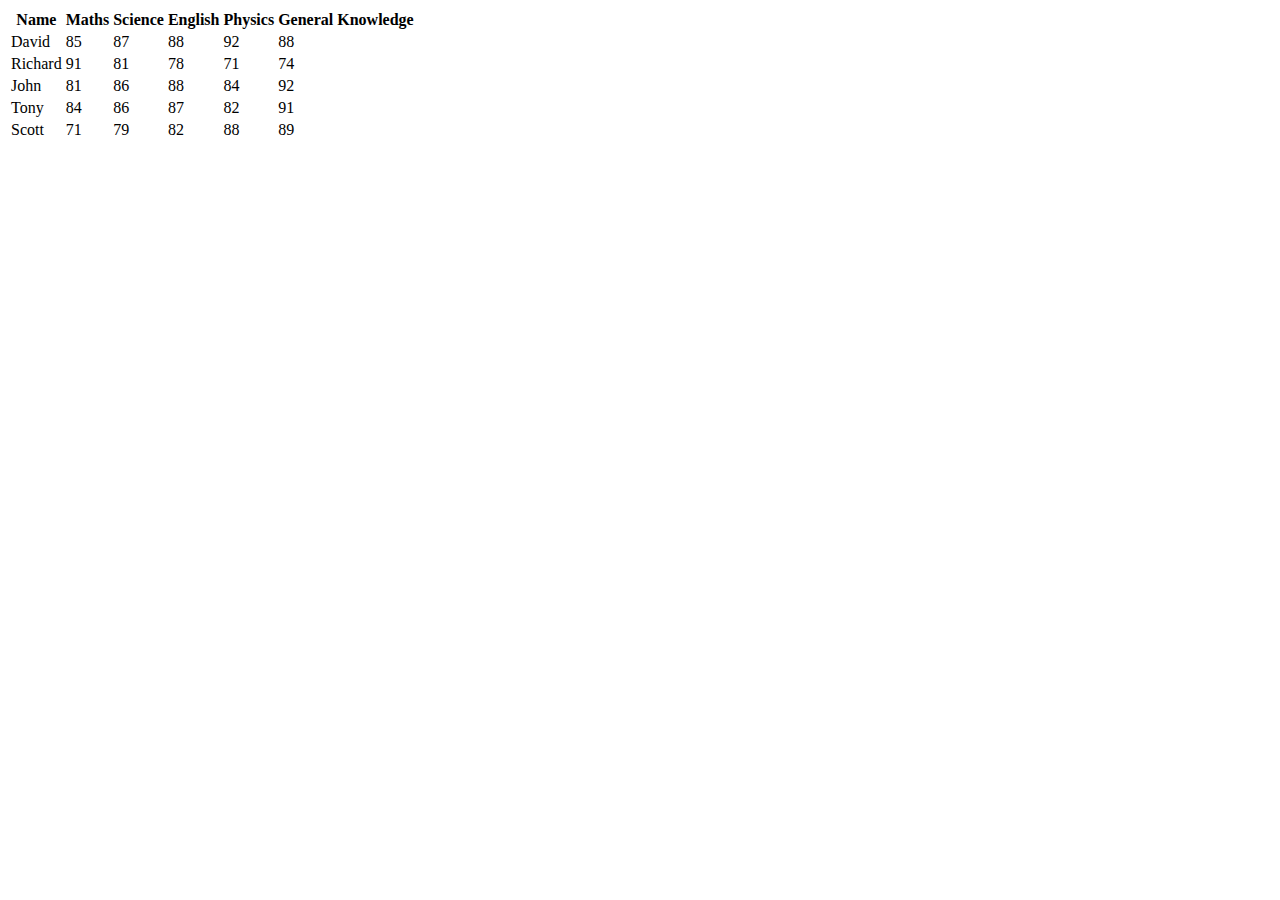
==== Day 1/1.3tables/tables.html @ c97f1844 "All the assigments for day1" ====
<!DOCTYPE html>
<html lang="en">
<head>
    <meta charset="UTF-8">
    <meta name="viewport" content="width=device-width, initial-scale=1.0">
    <title>Document</title>
</head>
<body>
<table>
<thead>
    <tr>
        <th>Name</th>
        <th>Maths</th>
        <th>Science</th>
        <th>English</th>
        <th>Physics</th>
        <th>General Knowledge</th>
    </tr>
</thead>
<tbody>
    <tr>
        <td>David</td>
        <td>85</td>
        <td>87</td>
        <td>88</td>
        <td>92</td>
        <td>88</td>
    </tr>
    <tr>
        <td>Richard</td>
            <td>91</td>
            <td>81</td>
            <td>78</td>
            <td>71</td>
            <td>74</td>
        
    </tr>
    <td>John</td>
            <td>81</td>
            <td>86</td>
            <td>88</td>
            <td>84</td>
            <td>92</td>
    </tr>
    <td>Tony</td>
    <td>84</td>
    <td>86</td>
    <td>87</td>
    <td>82</td>
    <td>91</td>
</tr>
<td>Scott</td>
<td>71</td>
<td>79</td>
<td>82</td>
<td>88</td>
<td>89</td>
</tr>
    

</tbody>

</table>
</body>
</html>
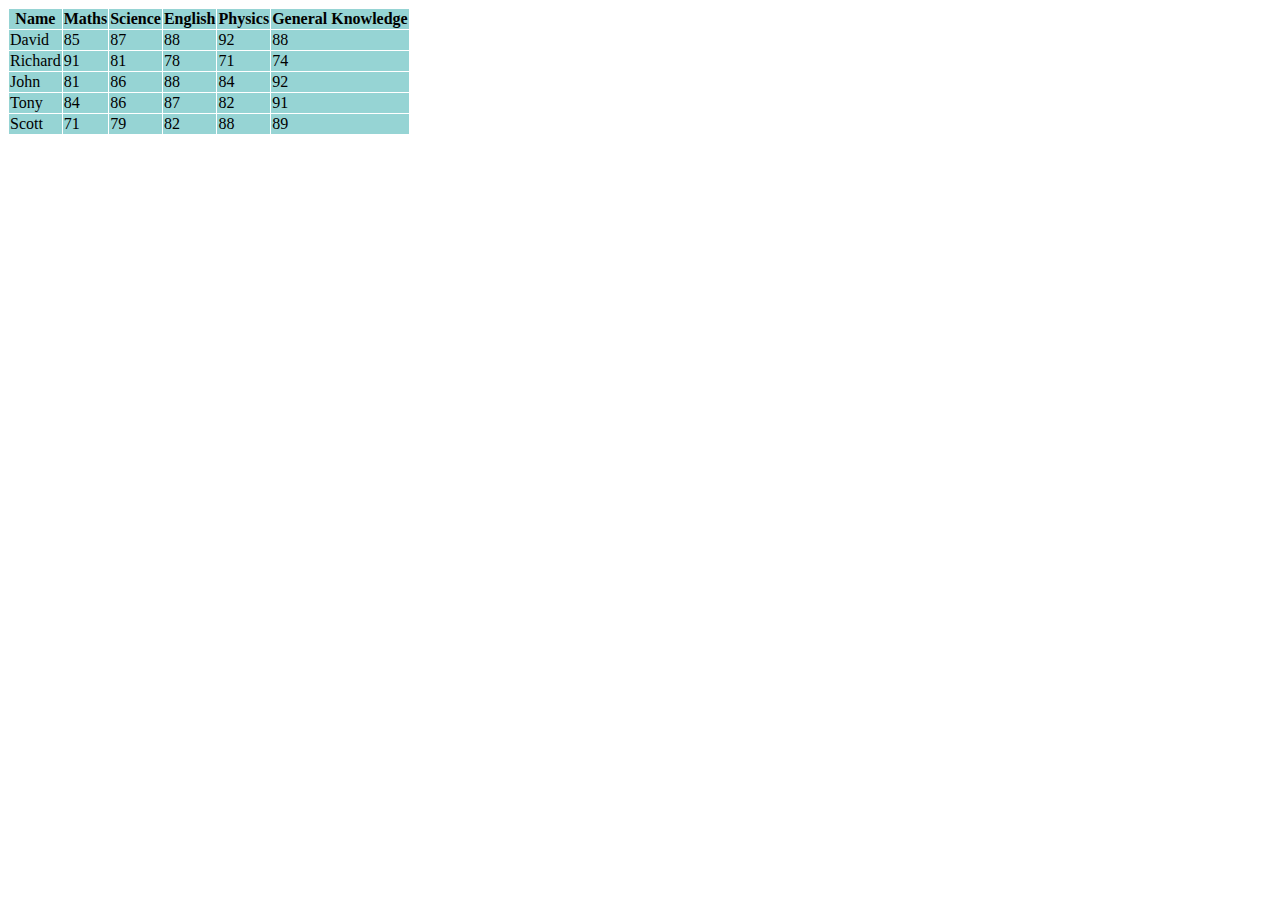
==== commit 316e9cbb: "Added some extra sections" ====
--- a/Day 1/1.3tables/tables.html
+++ b/Day 1/1.3tables/tables.html
@@ -5,11 +5,21 @@
     <meta name="viewport" content="width=device-width, initial-scale=1.0">
     <title>Document</title>
 </head>
+<style>
+table, th, td {
+  border: 1px solid white;
+  border-collapse: collapse;
+}
+th, td {
+  background-color: #96D4D4;
+}
+    
+</style>
 <body>
-<table>
+<table> 
 <thead>
     <tr>
-        <th>Name</th>
+        <th> Name</th>
         <th>Maths</th>
         <th>Science</th>
         <th>English</th>
